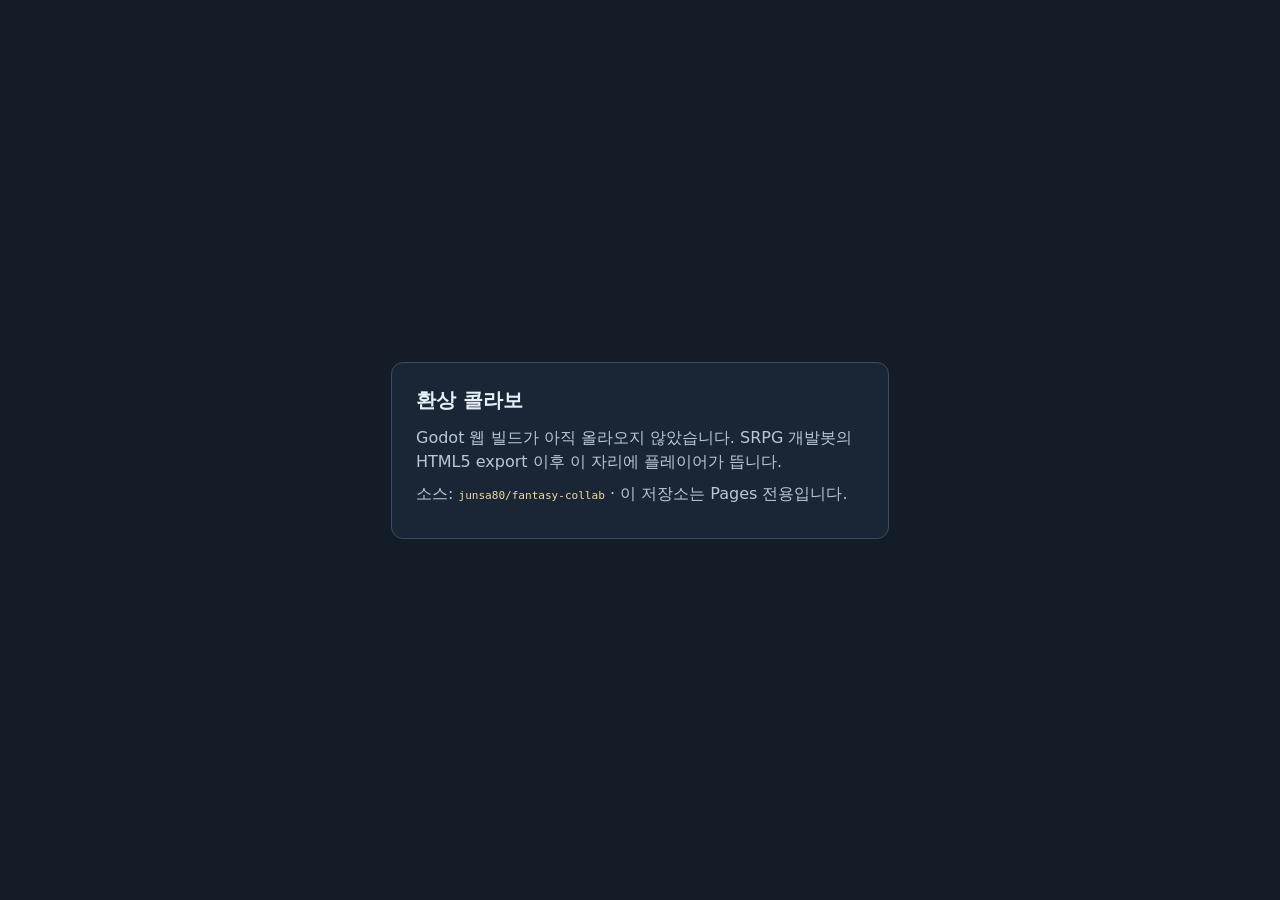
==== docs/index.html @ 3f1d4951 "[GrokBot] fantasy-collab-play scaffold: Pages docs/, MIT, placeholder until web export" ====
<!doctype html>
<html lang="ko">
<head>
  <meta charset="utf-8"/>
  <meta name="viewport" content="width=device-width,initial-scale=1"/>
  <title>환상 콜라보 — 준비 중</title>
  <style>
    body{font-family:system-ui,sans-serif;background:#141c28;color:#e8eef6;margin:0;min-height:100vh;display:flex;align-items:center;justify-content:center}
    main{max-width:28rem;padding:1.5rem;border:1px solid #3a4d66;border-radius:12px;background:#1a2636}
    h1{font-size:1.25rem;margin:0 0 .75rem}
    p{line-height:1.5;color:#b8c7d8;margin:.5rem 0}
    code{font-size:.85em;color:#f0d9a0}
  </style>
</head>
<body>
<main>
  <h1>환상 콜라보</h1>
  <p>Godot 웹 빌드가 아직 올라오지 않았습니다. SRPG 개발봇의 HTML5 export 이후 이 자리에 플레이어가 뜹니다.</p>
  <p>소스: <code>junsa80/fantasy-collab</code> · 이 저장소는 Pages 전용입니다.</p>
</main>
</body>
</html>
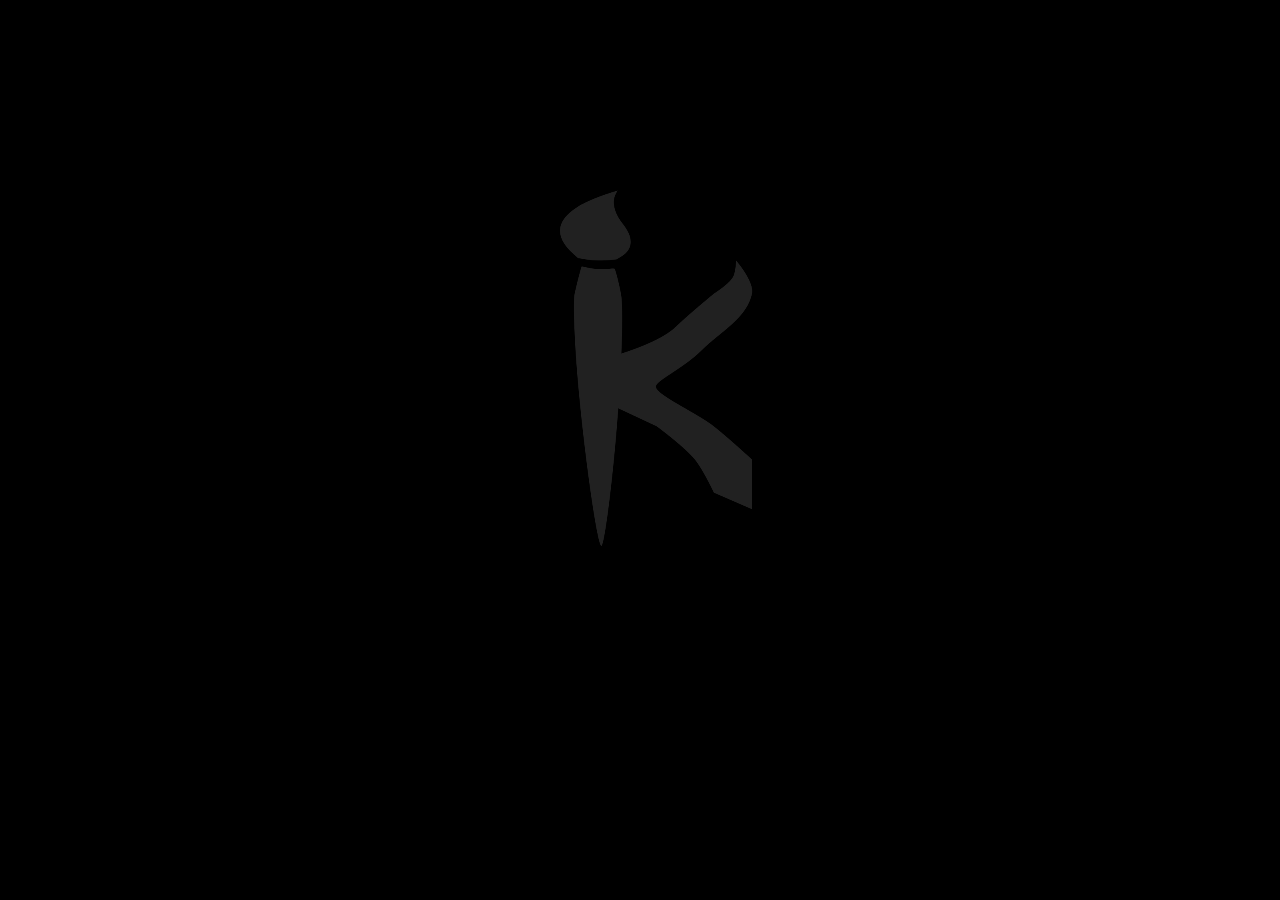
==== commit 9941b3ea: "[GrokBot] Publish Godot 4.7.2 web build from fantasy-collab b22f881" ====
--- a/docs/index.html
+++ b/docs/index.html
@@ -1,22 +1,220 @@
-<!doctype html>
-<html lang="ko">
-<head>
-  <meta charset="utf-8"/>
-  <meta name="viewport" content="width=device-width,initial-scale=1"/>
-  <title>환상 콜라보 — 준비 중</title>
-  <style>
-    body{font-family:system-ui,sans-serif;background:#141c28;color:#e8eef6;margin:0;min-height:100vh;display:flex;align-items:center;justify-content:center}
-    main{max-width:28rem;padding:1.5rem;border:1px solid #3a4d66;border-radius:12px;background:#1a2636}
-    h1{font-size:1.25rem;margin:0 0 .75rem}
-    p{line-height:1.5;color:#b8c7d8;margin:.5rem 0}
-    code{font-size:.85em;color:#f0d9a0}
-  </style>
-</head>
-<body>
-<main>
-  <h1>환상 콜라보</h1>
-  <p>Godot 웹 빌드가 아직 올라오지 않았습니다. SRPG 개발봇의 HTML5 export 이후 이 자리에 플레이어가 뜹니다.</p>
-  <p>소스: <code>junsa80/fantasy-collab</code> · 이 저장소는 Pages 전용입니다.</p>
-</main>
-</body>
+<!DOCTYPE html>
+<html lang="en">
+	<head>
+		<meta charset="utf-8">
+		<meta name="viewport" content="width=device-width, user-scalable=no, initial-scale=1.0">
+		<title>환상 콜라보</title>
+		<style>
+html, body, #canvas {
+	margin: 0;
+	padding: 0;
+	border: 0;
+}
+
+body {
+	color: white;
+	background-color: black;
+	overflow: hidden;
+	touch-action: none;
+}
+
+#canvas {
+	display: block;
+}
+
+#canvas:focus {
+	outline: none;
+}
+
+#status, #status-splash, #status-progress {
+	position: absolute;
+	left: 0;
+	right: 0;
+}
+
+#status, #status-splash {
+	top: 0;
+	bottom: 0;
+}
+
+#status {
+	background-color: #242424;
+	display: flex;
+	flex-direction: column;
+	justify-content: center;
+	align-items: center;
+	visibility: hidden;
+}
+
+#status-splash {
+	max-height: 100%;
+	max-width: 100%;
+	margin: auto;
+}
+
+#status-splash.show-image--false {
+	display: none;
+}
+
+#status-splash.fullsize--true {
+	height: 100%;
+	width: 100%;
+	object-fit: contain;
+}
+
+#status-splash.use-filter--false {
+	image-rendering: pixelated;
+}
+
+#status-progress, #status-notice {
+	display: none;
+}
+
+#status-progress {
+	bottom: 10%;
+	width: 50%;
+	margin: 0 auto;
+}
+
+#status-notice {
+	background-color: #5b3943;
+	border-radius: 0.5rem;
+	border: 1px solid #9b3943;
+	color: #e0e0e0;
+	font-family: 'Noto Sans', 'Droid Sans', Arial, sans-serif;
+	line-height: 1.3;
+	margin: 0 2rem;
+	overflow: hidden;
+	padding: 1rem;
+	text-align: center;
+	z-index: 1;
+}
+		</style>
+		<link id="-gd-engine-icon" rel="icon" type="image/png" href="index.icon.png" />
+<link rel="apple-touch-icon" href="index.apple-touch-icon.png"/>
+
+	</head>
+	<body>
+		<canvas id="canvas">
+			Your browser does not support the canvas tag.
+		</canvas>
+
+		<noscript>
+			Your browser does not support JavaScript.
+		</noscript>
+
+		<div id="status">
+			<img id="status-splash" class="show-image--true fullsize--true use-filter--true" src="index.png" alt="">
+			<progress id="status-progress"></progress>
+			<div id="status-notice"></div>
+		</div>
+
+		<script src="index.js"></script>
+		<script>
+const GODOT_CONFIG = {"args":[],"canvasResizePolicy":2,"emscriptenPoolSize":8,"ensureCrossOriginIsolationHeaders":true,"executable":"index","experimentalVK":false,"fileSizes":{"index.pck":38594212,"index.wasm":39514754},"focusCanvas":true,"gdextensionLibs":[],"godotPoolSize":4};
+const GODOT_THREADS_ENABLED = false;
+const engine = new Engine(GODOT_CONFIG);
+
+(function () {
+	const statusOverlay = document.getElementById('status');
+	const statusProgress = document.getElementById('status-progress');
+	const statusNotice = document.getElementById('status-notice');
+
+	let initializing = true;
+	let statusMode = '';
+
+	function setStatusMode(mode) {
+		if (statusMode === mode || !initializing) {
+			return;
+		}
+		if (mode === 'hidden') {
+			statusOverlay.remove();
+			initializing = false;
+			return;
+		}
+		statusOverlay.style.visibility = 'visible';
+		statusProgress.style.display = mode === 'progress' ? 'block' : 'none';
+		statusNotice.style.display = mode === 'notice' ? 'block' : 'none';
+		statusMode = mode;
+	}
+
+	function setStatusNotice(text) {
+		while (statusNotice.lastChild) {
+			statusNotice.removeChild(statusNotice.lastChild);
+		}
+		const lines = text.split('\n');
+		lines.forEach((line) => {
+			statusNotice.appendChild(document.createTextNode(line));
+			statusNotice.appendChild(document.createElement('br'));
+		});
+	}
+
+	function displayFailureNotice(err) {
+		console.error(err);
+		if (err instanceof Error) {
+			setStatusNotice(err.message);
+		} else if (typeof err === 'string') {
+			setStatusNotice(err);
+		} else {
+			setStatusNotice('An unknown error occurred.');
+		}
+		setStatusMode('notice');
+		initializing = false;
+	}
+
+	const missing = Engine.getMissingFeatures({
+		threads: GODOT_THREADS_ENABLED,
+	});
+
+	if (missing.length !== 0) {
+		if (GODOT_CONFIG['serviceWorker'] && GODOT_CONFIG['ensureCrossOriginIsolationHeaders'] && 'serviceWorker' in navigator) {
+			let serviceWorkerRegistrationPromise;
+			try {
+				serviceWorkerRegistrationPromise = navigator.serviceWorker.getRegistration();
+			} catch (err) {
+				serviceWorkerRegistrationPromise = Promise.reject(new Error('Service worker registration failed.'));
+			}
+			// There's a chance that installing the service worker would fix the issue
+			Promise.race([
+				serviceWorkerRegistrationPromise.then((registration) => {
+					if (registration != null) {
+						return Promise.reject(new Error('Service worker already exists.'));
+					}
+					return registration;
+				}).then(() => engine.installServiceWorker()),
+				// For some reason, `getRegistration()` can stall
+				new Promise((resolve) => {
+					setTimeout(() => resolve(), 2000);
+				}),
+			]).then(() => {
+				// Reload if there was no error.
+				window.location.reload();
+			}).catch((err) => {
+				console.error('Error while registering service worker:', err);
+			});
+		} else {
+			// Display the message as usual
+			const missingMsg = 'Error\nThe following features required to run Godot projects on the Web are missing:\n';
+			displayFailureNotice(missingMsg + missing.join('\n'));
+		}
+	} else {
+		setStatusMode('progress');
+		engine.startGame({
+			'onProgress': function (current, total) {
+				if (current > 0 && total > 0) {
+					statusProgress.value = current;
+					statusProgress.max = total;
+				} else {
+					statusProgress.removeAttribute('value');
+					statusProgress.removeAttribute('max');
+				}
+			},
+		}).then(() => {
+			setStatusMode('hidden');
+		}, displayFailureNotice);
+	}
+}());
+		</script>
+	</body>
 </html>
+
